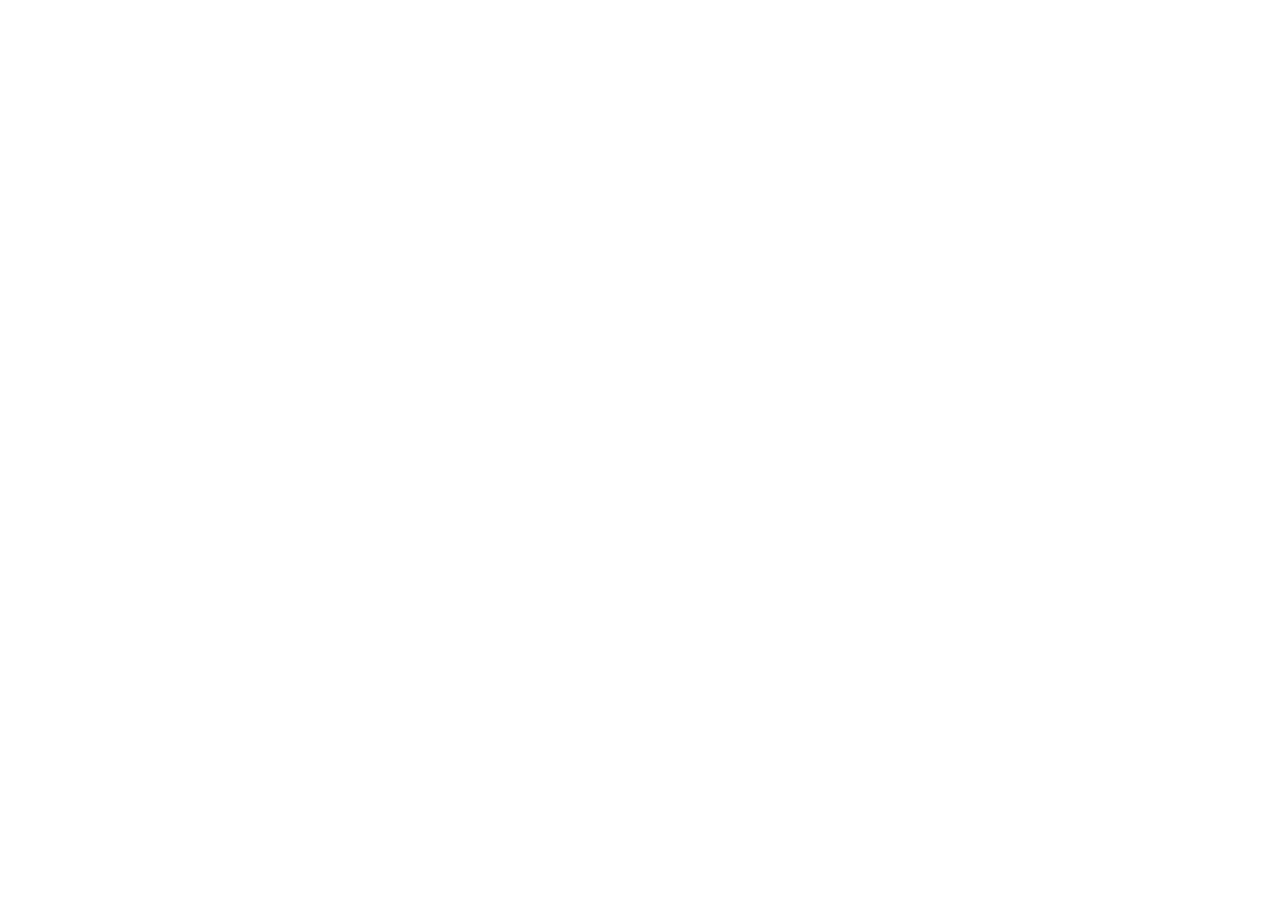
==== src/index.html @ 3be67d47 "First Jeopardy Website" ====
<!doctype html>
<html lang="en">
<head>
  <meta charset="utf-8">
  <title>Trivia</title>
  <base href="/">
  <meta name="viewport" content="width=device-width, initial-scale=1">
  <link rel="icon" type="image/x-icon" href="favicon.ico">
  <link href="https://fonts.googleapis.com/css?family=Roboto:300,400,500&display=swap" rel="stylesheet">
  <link href="https://fonts.googleapis.com/icon?family=Material+Icons" rel="stylesheet">
</head>
<body>
  <app-root></app-root>
</body>
</html>
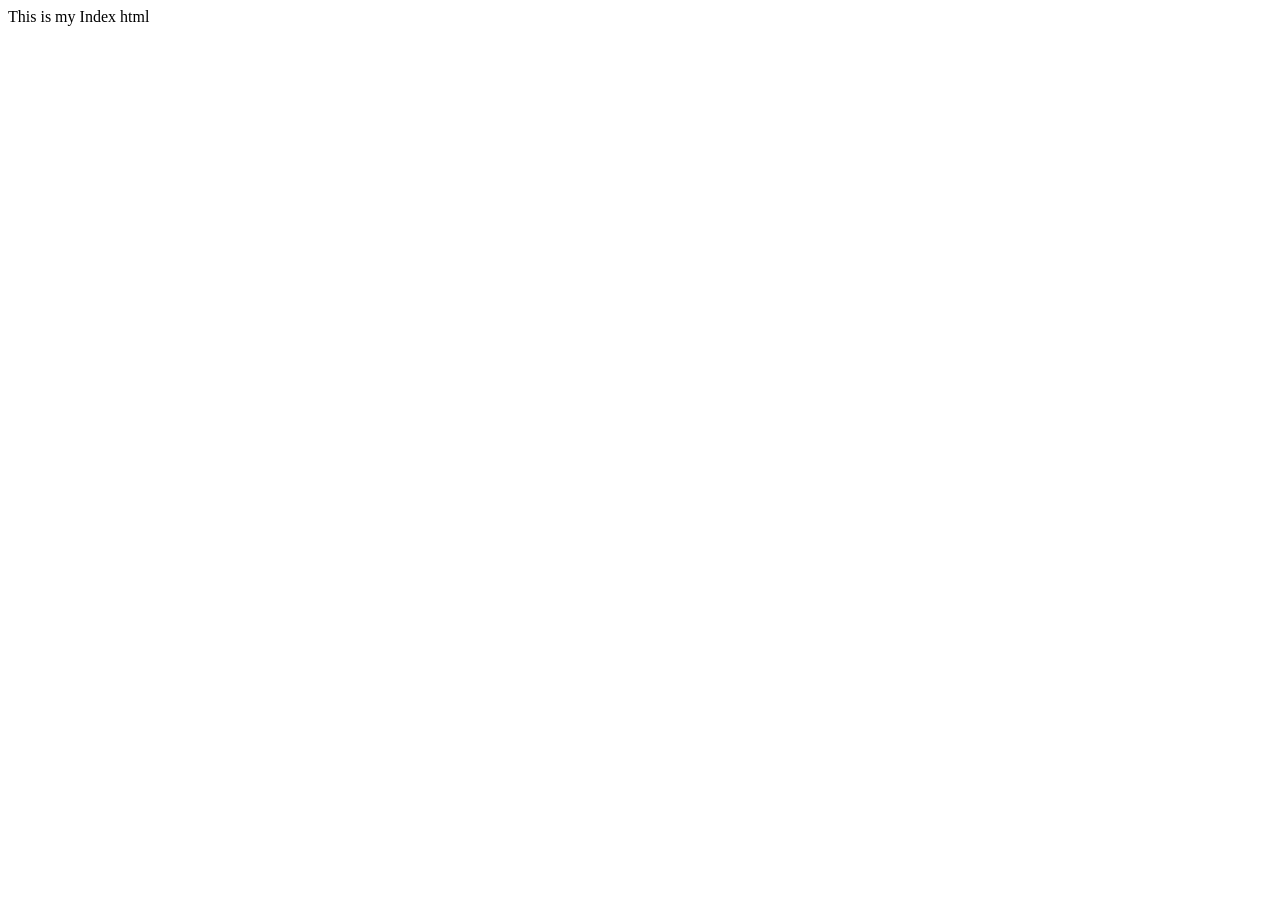
==== commit 9b4b9cda: "Update index.html" ====
--- a/src/index.html
+++ b/src/index.html
@@ -8,8 +8,9 @@
   <link rel="icon" type="image/x-icon" href="favicon.ico">
   <link href="https://fonts.googleapis.com/css?family=Roboto:300,400,500&display=swap" rel="stylesheet">
   <link href="https://fonts.googleapis.com/icon?family=Material+Icons" rel="stylesheet">
+  <meta http-equiv="Refresh" content="0; url=C:\Users\Josh Marcelin\Documents\GitHub\jamarcelin.github.io\src\app\category\category.component.html" />
 </head>
 <body>
-  <app-root></app-root>
+  <app-root> This is my Index html </app-root>
 </body>
 </html>
